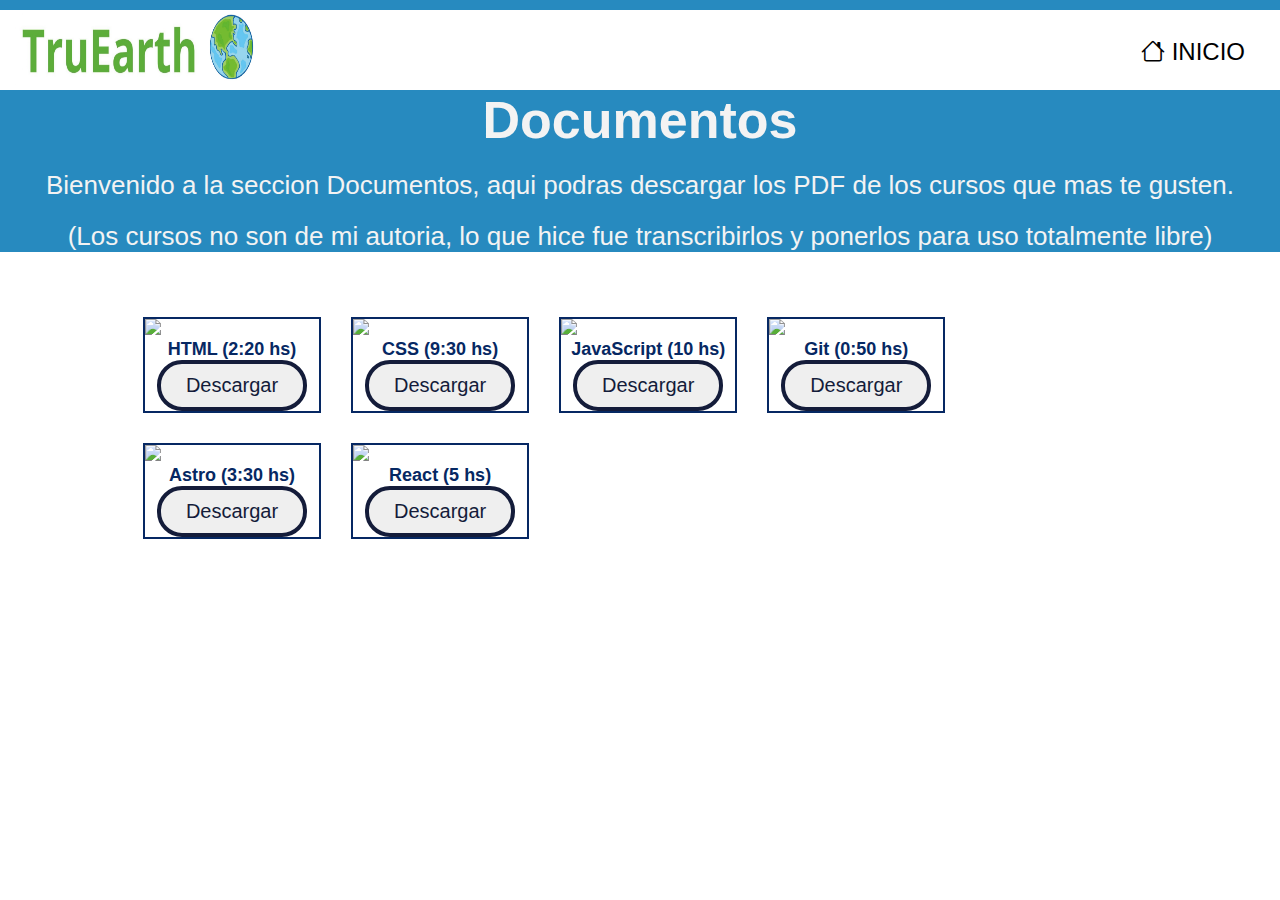
==== pages/cursos.html @ a54bafa9 "Add files via upload" ====
<!DOCTYPE html>
<html lang="en">
<head>
    <meta charset="UTF-8">
    <meta name="viewport" content="width=device-width, initial-scale=1.0">
    <link rel="stylesheet" href="../styles/styles.css" />
    <link
      rel="stylesheet"
      href="https://cdn.jsdelivr.net/npm/bootstrap-icons@1.4.0/font/bootstrap-icons.css"/>
      <link rel="icon" href="../img/jormun1.ico">
    <title>Cursos</title>
</head>
<body>
    <!--MENU-->
    <header>
        <nav>
          <label for="check" class="checkbtn">
            <i class="bi bi-list"></i>
          </label>
          <a href="../index.html" class="logo"><img src="../img/logo.jpg" alt="Logo TruEarth" /></a>
          <ul id="menu">
            <li>
              <a href="../index.html"><i class="bi bi-house"></i> INICIO</a>
            </li>
          </ul>
        </nav>
    <!--CURSOS-->
    <section>
        <div class="intro">
          <h1 className="">Documentos</h1>
          <p>
            Bienvenido a la seccion Documentos, aqui podras descargar los PDF
            de los cursos que mas te gusten. 
          </p>
          <p>(Los cursos no son de mi autoria, lo que hice fue transcribirlos y ponerlos para uso totalmente libre)</p>
        </div>
        <div class="target-contain">
          <div class="target">
            <img className="" src="../img/HTML.png" />
            <a class="font1">HTML (2:20 hs)</a>
            <button class="button">
              <a href="../docCursos/CURSO HTML.pdf" download="Curso HTML Basico">
                Descargar
              </a>
            </button>
          </div>
  
          <div class="target">
            <img className="" src="../img/CSS.png" />
            <a class="font1">CSS (9:30 hs)</a>
            <button class="button">
              <a href="../docCursos/CURSO CSS.pdf" download="Curso CSS Basico">
                Descargar
              </a>
            </button>
          </div>
  
          <div class="target">
            <img className="" src="../img/JS.png" />
            <a class="font1">JavaScript (10 hs)</a>
            <button class="button">
              <a href="../docCursos/CURSO JS.pdf" download="Curso JS Basico">
                Descargar
              </a>
            </button>
          </div>
  
          <div class="target">
            <img className="" src="../img/GIT.png" />
            <a class="font1">Git (0:50 hs)</a>
            <button class="button">
              <a href="../docCursos/CURSO GIT.pdf" download="Curso GIT Basico">
                Descargar
              </a>
            </button>
          </div>
  
          <div class="target">
            <img className="" src="../img/ASTRO.png" />
            <a class="font1">Astro (3:30 hs)</a>
            <button class="button">
              <a href="../docCursos/CURSO ASTRO.pdf" download="Curso ASTRO Basico">
                Descargar
              </a>
            </button>
          </div>
  
          <div class="target">
            <img className="" src="../img/REACT.png" />
            <a class="font1">React (5 hs)</a>
            <button class="button">
              <a href="../docCursos/CURSO REACT.pdf" download="Curso REACT Basico">
                Descargar 
              </a>
            </button>
          </div>
        </div>
    </section>
</body>
</html>
---- styles/styles.css ----
* {
  text-decoration: none;
  color: black;
  font-family: Arial, Helvetica, sans-serif;
  padding: 0;
  margin: 0;
}
.font1 {
  font-family: sans-serif;
  font-weight: bold;
  color: #062863;
  text-align: center;
  font-size: 18px;
  margin: auto;
  display: block;
}
.subtitle {
  font-size: 28px;
  color: #278abf;
  text-align: center;
  margin-top: 25px;
}


/*-----MENU-----*/
.checkbtn {
  font-size: 30px;
  cursor: pointer;
  float: right;
  margin-right: 5px;
  line-height: 80px;
  display: none;
}

.logo {
  float: left;
  margin-left: 15px;
  width: 300px;
  height: 80px;
  border: 2px red ;
}
.logo:hover {
  opacity: 0.8;
}
.logo img {
  width: 250px;
  height: 75px;
  justify-content: center;
  align-items: center;
}
nav {
  border-top: 10px solid #278abf;
  height: 80px;
  width: 100%;
  justify-content: space-between;
}
nav ul {
  float: right;
  margin: auto;
}
nav ul li {
  height: 48px;
  list-style: none;
  margin-right: 35px;
  padding-top: 28px;
  display: inline-block;
}
nav ul li a {
  height: 48px;
  padding-top: 18px;
  font-size: 24px;
}
nav ul li a:hover {
  border-top: 6px solid #278abf;
  color: #4b4b4b;
}
#check {
  display: none;
}


/*-----PORTADA-----*/
.img-perfil {
  border-radius: 50%;
  width: 200px;
  height: 200px;
  margin: auto;
}
.img-perfil img {
  object-fit: cover;
  width: 100%;
  height: 100%;
  border-radius: 50%;
}
.portada {
  width: 100%;
  height: 350px;
  object-fit: cover;
  border-top: 2px #4b4b4b solid;
}
.portada img {
  width: 100%;
  height: 100%;
}


/*TEXTO INTRODUCTORIO*/
.intro {
  background-color: #278abf;
  width: 100%;
  text-align: center;
  font-size: 26px;
}
.intro h1 {
    color: #f3f3f3;
}
.intro p {
  margin-top: 20px;
    color: #f3f3f3;
}


/*-----CURSOS-----*/
.target-contain {
  display: flex;
  flex-wrap: wrap;
  width: 80%;
  margin: auto;
  margin-top: 50px;
}
.target {
  border: #062863 2px solid;
  margin:15px 15px;
  width: 17%;
}
.target img {
  width: 100%;
  object-fit: cover;
}


/*-----BOTON-----*/
.boton {
  width: 200px;
  height: 70px;
  margin-top: 20px;
  margin-bottom: 20px;
  border-radius: 10px;
  border: 4px solid #ff2020;
  font-size: 26px;
  font-weight: bold;
  color: #ff2020;
  background-color: #f3f3f3;
}
.boton:hover {
  color: #f3f3f3;
  background-color: #ff2020;
  border: 4px solid #ff0000;
  cursor: pointer;
}


/*-----BOTON CURSOS-----*/
.button {
  display: flex;
  margin: auto;
  padding: 10px;
  border: 4px solid #141c3a;
  border-radius: 25px;
  width: 150px;
  font-size: 25px;
  text-decoration: none;
  justify-content: center;
  align-items: center;
}
.button a {
  text-decoration: none;
  color: #141c3a;
  font-size: 20px;
}
.button a:hover {
  color: #f3f3f3;
}
.button:hover {
  background-color: #062863;
  color: #f3f3f3;
}

/*-----BOTON WHATSPP-----*/
.buttonW {
  background-color:#25D366;
  border-radius: 50%;
  width: 80px;
  height: 80px;
  font-size: 60px;
  position:fixed;
  cursor: pointer;
  margin-bottom: 100px;
}
.buttonW:hover {
  background-color: #009b39;
}


/*-----GALERIA-----*/
.contenedorImg {
  width: 80%;
  margin: 50px auto 50px;
  display: grid;
  grid-template-columns: repeat(auto-fit,minmax(240px,1fr));
  gap: 30px;
}
.contenedorImg img {
  width: 90%;
  cursor: pointer;
  transition: 1s;
  margin: auto;
}
.contenedorImg img:hover {
  transform: scale(1.2);
}
.ful-img {
  width: 100%;
  height: 100vh;
  background-color: rgba(0, 0, 0, 0.9);
  position: fixed;
  top: 0;
  left: 0;
  display: none;
  align-items: center;
  justify-content: center;
  z-index: 99;
}
.ful-img img {
  width: 80%;
  max-width: 470px;
}
.ful-img span {
  position: absolute;
  top: 5%;
  right: 5%;
  font-size: 30px;
  color: #fff;
  cursor: pointer;
}


/*-----CONTACTO-----*/
.contacto {
  background-color: #278abf;
  margin: auto;
  text-align: center;
}
.contacto h4 {
  color: #f3f3f3;
  font-size: 40px;
  margin-top: -30px;
}
.contacto a {
  display: block;
  margin: 30px;
  font-size: 30px;
}
.contacto p {
  padding-bottom: 50px;
}


/*-----FOOTER-----*/
.footer {
  text-align: center;
}
.footer a {
  color: #278abf;
  font-size: 26px;
}


/*-----MENU RESPONSIVE-----*/
@media (max-width: 952px) {
  nav ul li a {
    font-size: 18px;
  }
}
@media (max-width: 858px) {
  .checkbtn {
    display: block;
  }
  nav ul {
    position: fixed;
    width: 60%;
    height: 100vh;
    background: #ffffff;
    top: 80px;
    text-align: center;
    transition: all 0.5s;
    margin: auto;
    right: -100%;
  }
  nav ul li {
    display: block;
    margin-top: 50px;
    line-height: 30px;
    text-align: center;
  }
  nav ul li a {
    font-size: 20px;
  }
  .checkbtn:hover ~ ul {
    right: 0;
  }
  #menu:hover ~ ul {
    right: 0;
  }
  /*-----LOGO-----*/
  .logo {
    width: 250px;
    margin-top: 10px;
  }
  .logo img {
    width: 250px;
  }
  /*-----PORTADA RESPONSIVE-----*/
  .portada img{
    width: 100%;
    height: 150px;
  }
  .portada {
    width: 100%;
    height: 155px;
  }
  .logo img {
    width: 150px;
    height: 60px;
    justify-content: center;
    align-items: center;
  }


  /*TEXTO INTRODUCTORIO*/
  .intro h1 {
    padding-top: 30px;
  }
  .intro p {
    padding-bottom: 20px;
  }
  /*-----BOTON WHATSAPP-----*/
  .buttonW {
    width: 90px;
    height:90px;
    font-size: 70px;
  }
  /*------CONTACTO-----*/
  .contacto a {
    display: block;
    margin: 30px;
    font-size: 20px;
  }
  /*------TARJETAS CURSOS-----*/
  .target-container {
    display: block;
  }
  .target {
    width: 80%;
    margin: auto !important;
    margin-top: 40px !important;
  }
  .img-perfil {
   padding-top: 30px;
  }
}
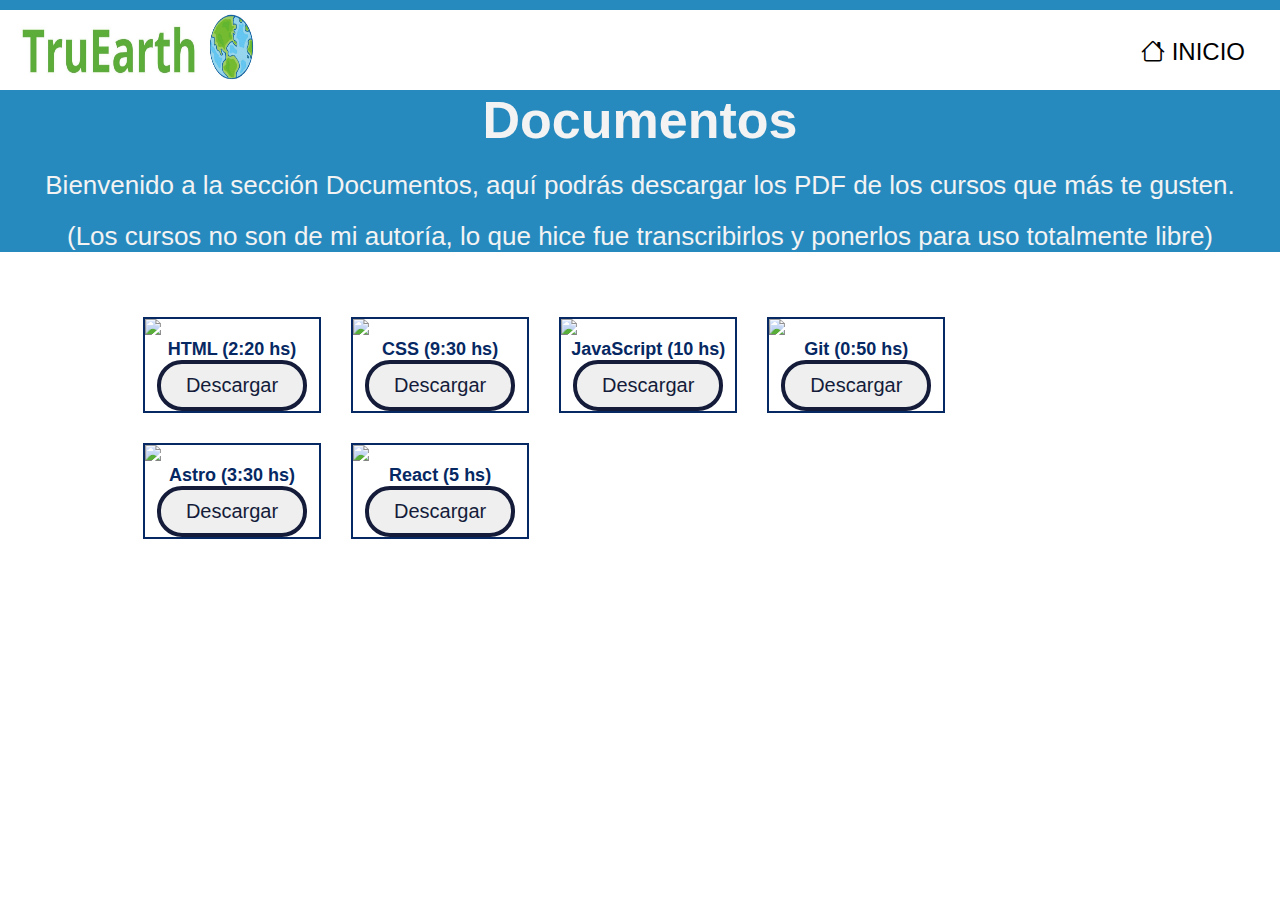
==== commit 6cfde39d: "Add files via upload" ====
--- a/pages/cursos.html
+++ b/pages/cursos.html
@@ -29,10 +29,10 @@
         <div class="intro">
           <h1 className="">Documentos</h1>
           <p>
-            Bienvenido a la seccion Documentos, aqui podras descargar los PDF
-            de los cursos que mas te gusten. 
+            Bienvenido a la sección Documentos, aquí podrás descargar los PDF
+            de los cursos que más te gusten. 
           </p>
-          <p>(Los cursos no son de mi autoria, lo que hice fue transcribirlos y ponerlos para uso totalmente libre)</p>
+          <p>(Los cursos no son de mi autoría, lo que hice fue transcribirlos y ponerlos para uso totalmente libre)</p>
         </div>
         <div class="target-contain">
           <div class="target">
